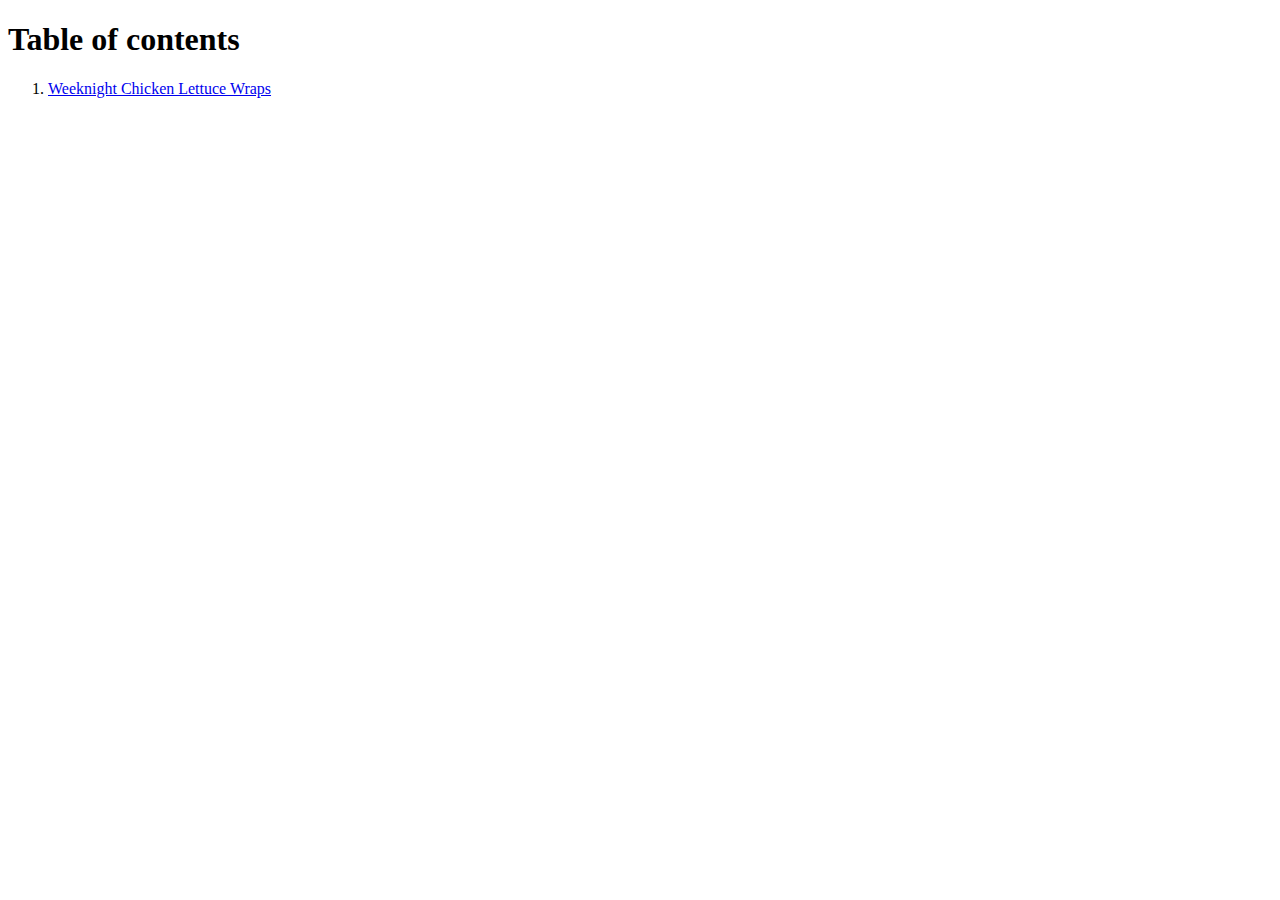
==== index.html @ 2494bd44 "Added img directory index.html and recipes directory for additional pages including chickenwraps.htm" ====
<!DOCTYPE html>

<html lang="en">

    <head>
        <meta charset="utf-8">
        <title>Diabetic Recipes</title>
    </head>

    <body>

        <h1>Table of contents</h1>

        <ol>
            <li><a href="./recipes/chickenwraps.html" target="blank" rel="noopener noreferrer">Weeknight Chicken Lettuce Wraps</a></li>

        </ol>

    </body>
</html>
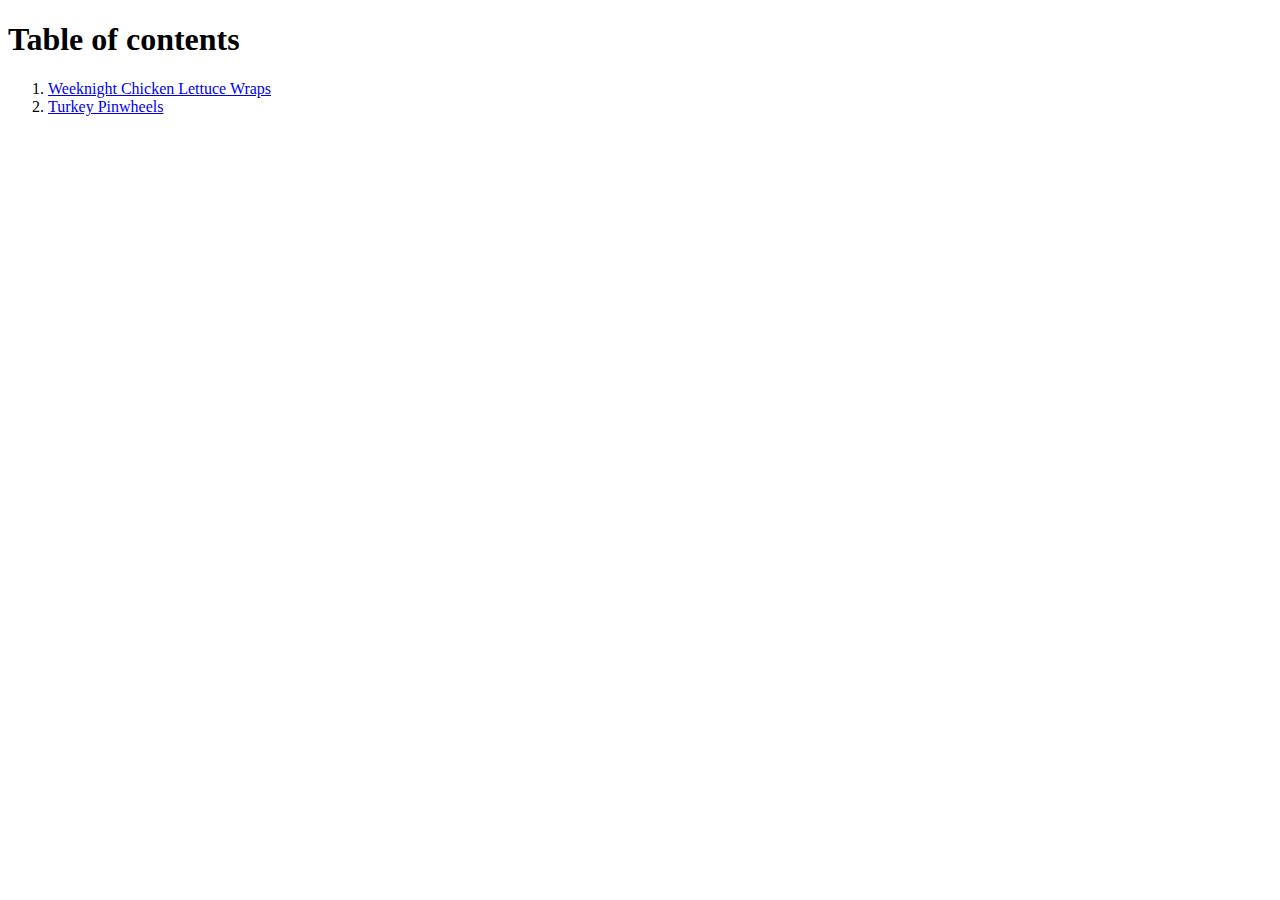
==== commit 5f207d94: "Added link turkeypinwheels.html to index.html added turkeypinwheels.jpg to img directory" ====
--- a/index.html
+++ b/index.html
@@ -13,6 +13,7 @@
 
         <ol>
             <li><a href="./recipes/chickenwraps.html" target="blank" rel="noopener noreferrer">Weeknight Chicken Lettuce Wraps</a></li>
+            <li><a href="./recipes/turkeypinwheels.html" target="blank" rel="noopener noreferrer">Turkey Pinwheels</a></li>
 
         </ol>
 
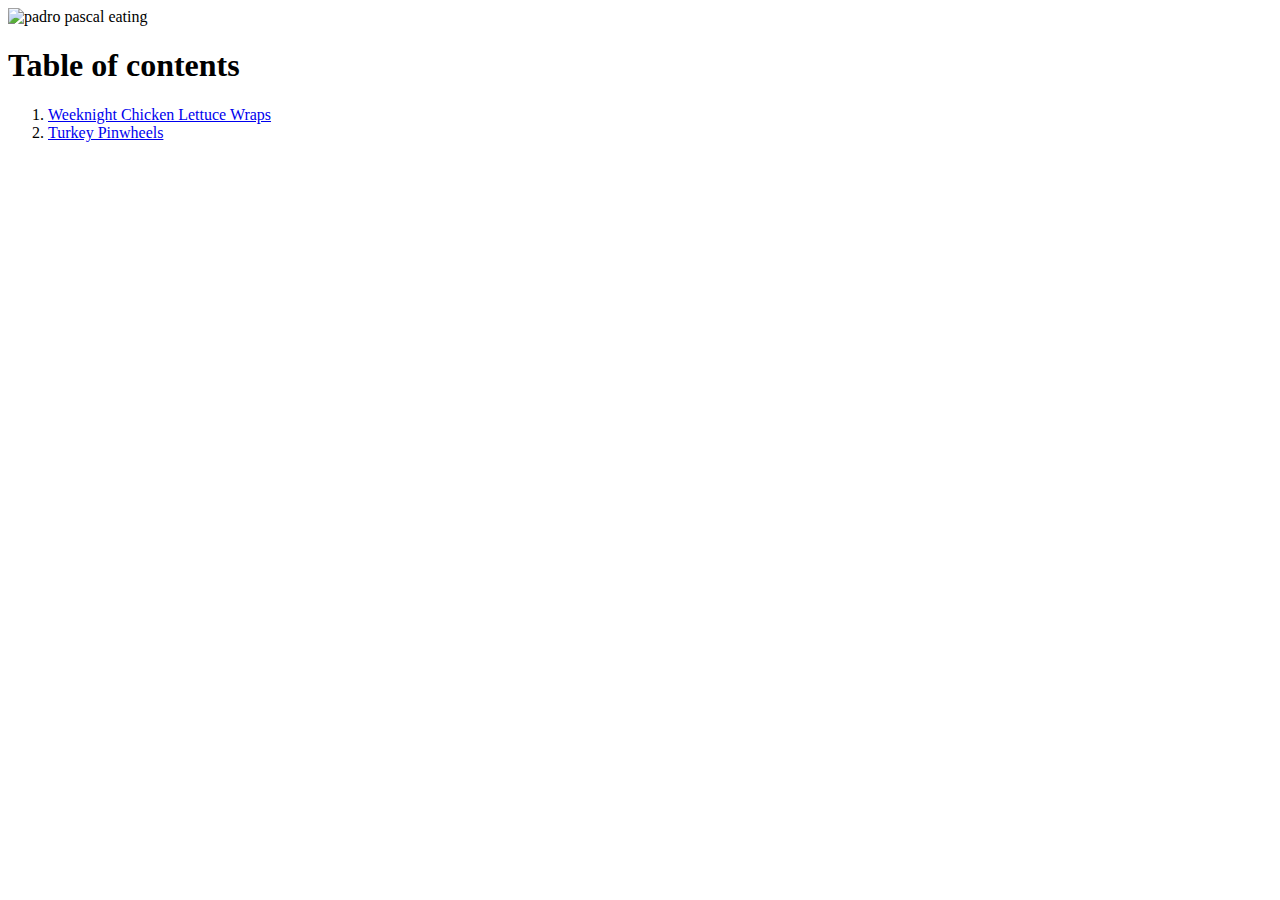
==== commit a7bf7b0d: "Added gif to index.html" ====
--- a/index.html
+++ b/index.html
@@ -8,6 +8,7 @@
     </head>
 
     <body>
+        <img src="./img/giphy.gif" alt="padro pascal eating">
 
         <h1>Table of contents</h1>
 
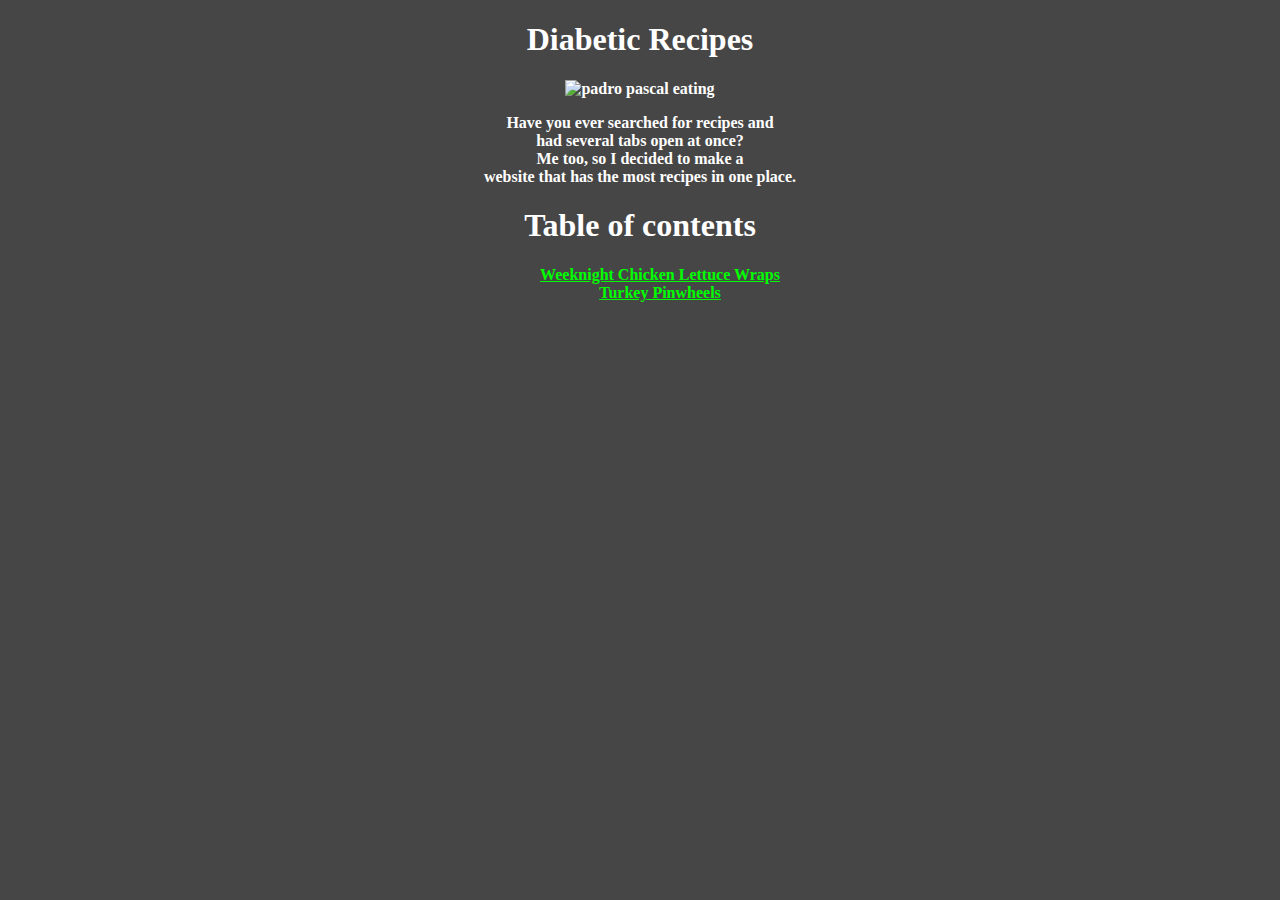
==== commit 09256711: "Added css added link to style.css in index.html, chickenwraps.html, and turkeypinwheels.html. change" ====
--- a/index.html
+++ b/index.html
@@ -5,10 +5,16 @@
     <head>
         <meta charset="utf-8">
         <title>Diabetic Recipes</title>
+        <link rel="stylesheet" href="./css/style.css"/>
     </head>
 
     <body>
+        <h1>Diabetic Recipes</h1>
         <img src="./img/giphy.gif" alt="padro pascal eating">
+        <p> Have you ever searched for recipes and <br>
+            had several tabs open at once? <br>
+            Me too, so I decided to make a <br>
+            website that has the most recipes in one place. </p>
 
         <h1>Table of contents</h1>
 
--- a/css/style.css
+++ b/css/style.css
@@ -0,0 +1,18 @@
+body {
+    text-align: center;
+    background-color: rgb(71, 70, 70);
+    color: white;
+    font-weight: 700;
+}
+
+a {
+    color: lime;
+}
+
+ol {
+    list-style-type: none;
+}
+
+ul {
+    list-style-type: none;
+}